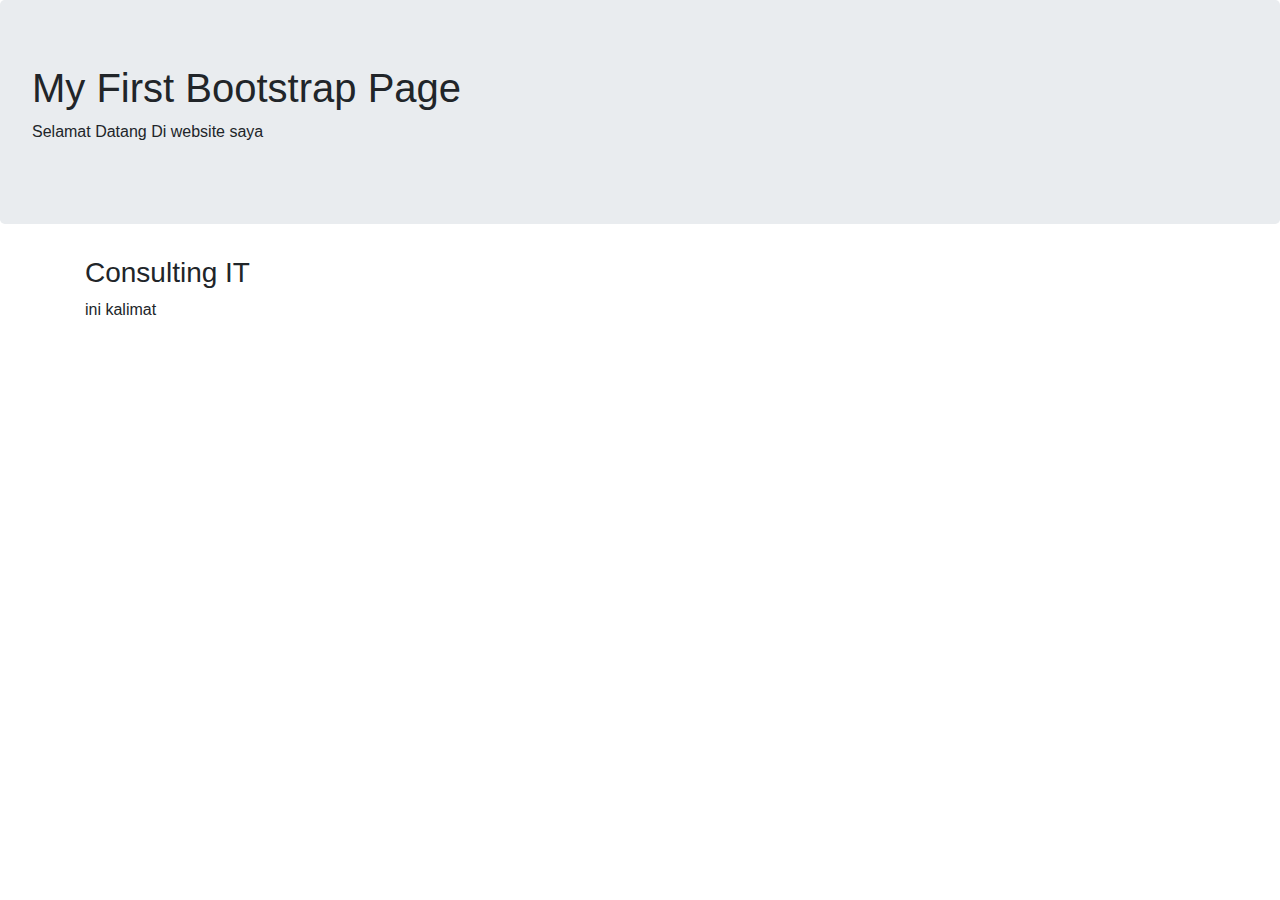
==== websiteku/index.html @ 2f27321c "ini belajar bootstrap" ====
<!DOCTYPE html>
<html lang="en">
<head>
    <meta charset="UTF-8">
    <meta name="viewport" content="width=device-width, initial-scale=1.0">
    <title>Belajar Bootstrap</title>
    <link rel="stylesheet" href="css/bootstrap.css">
    <link rel="stylesheet" href="css/bootstrap.min.css">
</head>
<body>
    <!-- Ini bagian banner -->
    <div class="jumbotron">
        <h1>My First Bootstrap Page</h1>
        <p>Selamat Datang Di website saya</p>
    </div>

    <!-- Bagian content -->
    <div class="container">
        <div class="row">
            <div class="col-sm-4">
                <h3>Consulting IT</h3>
                <p>ini kalimat</p>
            </div>
        </div>
    </div>
</body>
</html>
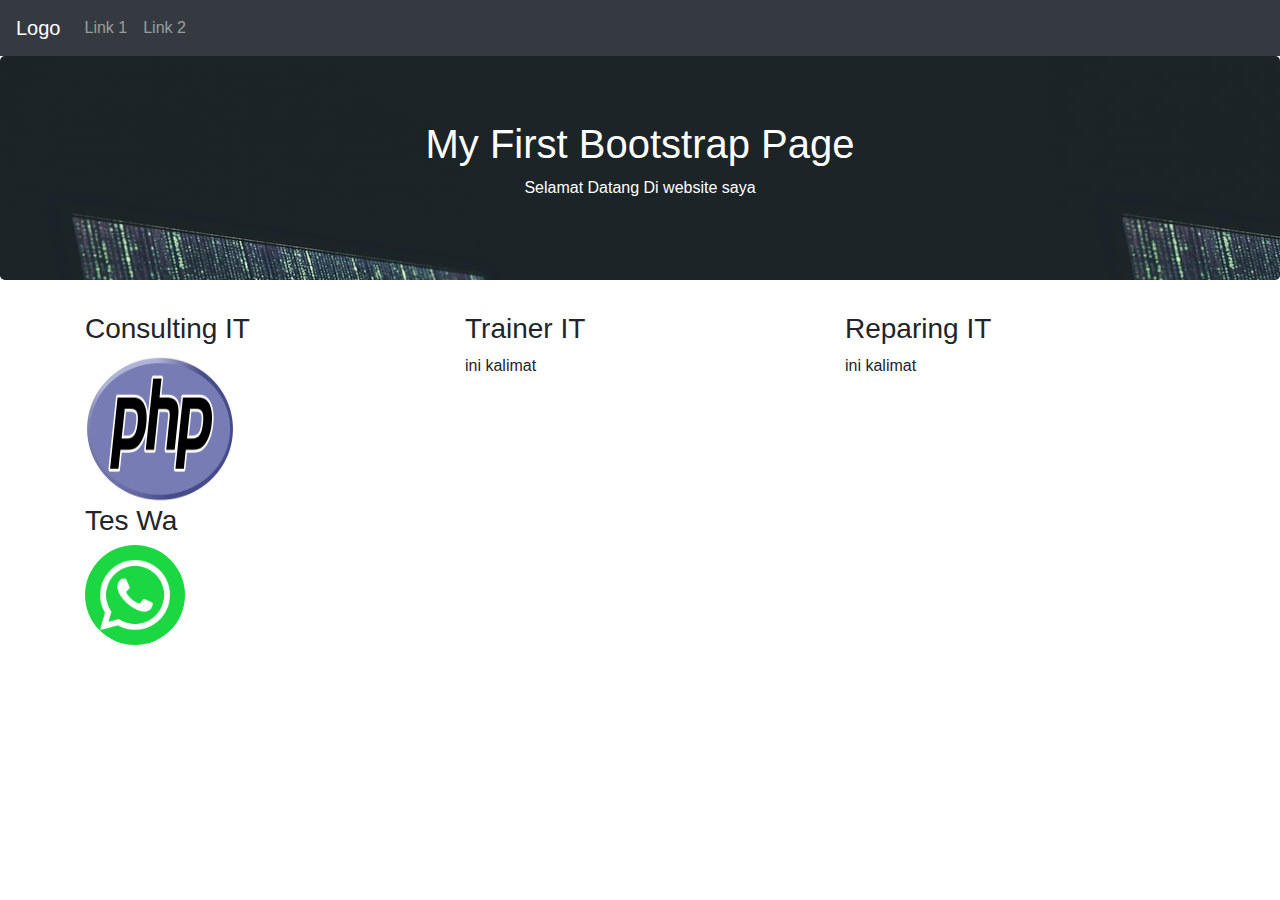
==== commit 91586e88: "belajarbootstrap" ====
--- a/websiteku/index.html
+++ b/websiteku/index.html
@@ -6,10 +6,28 @@
     <title>Belajar Bootstrap</title>
     <link rel="stylesheet" href="css/bootstrap.css">
     <link rel="stylesheet" href="css/bootstrap.min.css">
+    <style>
+        .img{
+            background-image: url('images/background.jpeg');
+            
+            
+        }
+    </style>
 </head>
 <body>
+    <!-- ini untuk menu -->
+    <nav class="navbar navbar-expand-sm bg-dark navbar-dark">
+       <a href="#" class="navbar-brand" >Logo</a>
+
+       <!-- Link -->
+       <ul class="navbar-nav">
+           <li class="nav-item"><a href="#" class="nav-link">Link 1</a></li>
+           <li class="nav-item"><a href="#" class="nav-link">Link 2</a></li>
+       </ul>
+    </nav>
+
     <!-- Ini bagian banner -->
-    <div class="jumbotron">
+    <div class="jumbotron img text-white text-center">
         <h1>My First Bootstrap Page</h1>
         <p>Selamat Datang Di website saya</p>
     </div>
@@ -17,11 +35,33 @@
     <!-- Bagian content -->
     <div class="container">
         <div class="row">
+            <!-- Column 1 -->
             <div class="col-sm-4">
                 <h3>Consulting IT</h3>
+                <img class ="rounded" src="images/phplogo.png" width="150" height="150">
+            </div>
+
+            <!-- Column 2 -->
+            <div class="col-sm-4">
+                <h3>Trainer IT</h3>
                 <p>ini kalimat</p>
             </div>
+
+             <!-- Column 3    -->
+            <div class="col-sm-4">
+                <h3>Reparing IT</h3>
+                <p>ini kalimat</p>
+            </div>
+            <div class="col-sm-4">
+                <h3>Tes Wa</h3>
+                <p>
+                    <a href="http://api.whatsapp.com/send?phone=6281219121687">
+                    <img src="images/wa.png" class="rounded-circle" width="100" height="100">
+                </a>
+            </p>
+            </div>
         </div>
+        
     </div>
 </body>
 </html>